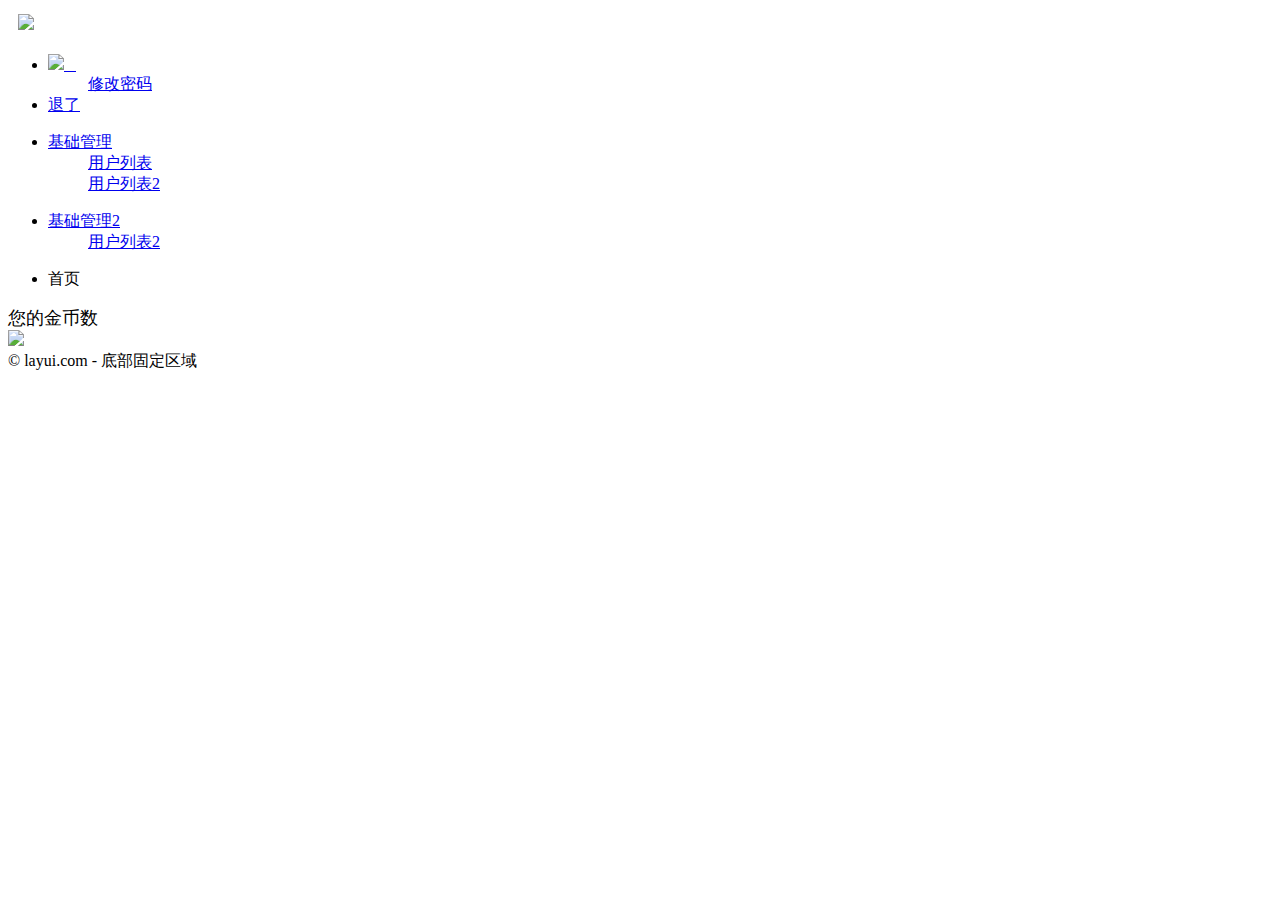
==== src/main/resources/templates/view/main/main.html @ 85f6c6fc "添加后台管理页面" ====
<!DOCTYPE html>
<html>
<head>
<meta charset="utf-8">
<meta name="viewport"
	content="width=device-width, initial-scale=1, maximum-scale=1">
<title>layout 后台大布局 - Layui</title>
<link rel="stylesheet" th:href="@{/static/layui/css/layui.css}" /></link>
<script th:src="@{/static/layui/layui.js}"></script>
</head>
<body class="layui-layout-body">
	<input id="customer_id" type="hidden" value="711347">
	<div class="layui-layout layui-layout-admin">
		<div class="layui-header layui-bg-cyan">
			<div class="layui-logo"
				style="color: #fff; font-size: 22px; width: 300px;">
				<img src='/yuejian-agent/imgs/logo.png'
					style="width: 45px; margin: 0px 10px 0px 10px;">五洲
			</div>
			<!-- 头部区域（可配合layui已有的水平导航） -->
			<ul class="layui-nav layui-layout-right">
				<li class="layui-nav-item" style="widht: 600px;">
					<!-- 代理用户 --> <!-- 省继承人用户 --> <a href="javascript:;"> <img
						src="http://yuejian-app.oss-cn-shenzhen.aliyuncs.com/photoalbum/7113471515851321757.jpg"
						class="layui-nav-img"> &nbsp;&nbsp;<span th:text="${session.loginUser.username}"></span>
				</a>

					<dl class="layui-nav-child">
						<dd>
							<a href="javascript:modifyPwd()">修改密码</a>
						</dd>
					</dl>
				</li>
				<li class="layui-nav-item"><a href="javascript:exit()">退了</a></li>
			</ul>
		</div>

		<div class="layui-side layui-bg-cyan">
			<div class="layui-side-scroll">
				<!-- 左侧导航区域（可配合layui已有的垂直导航） -->
				<ul class="layui-nav layui-nav-tree" lay-filter="test">
					<li class="layui-nav-item"><a class=""
						href="javascript:;">基础管理</a>
						<dl class="layui-nav-child">
							<dd>
								<a
									href="javascript:openTab('/wz-glassesmg/api/customer/toCustomer','用户列表');;">用户列表</a>
							</dd>
							<dd>
								<a
									href="javascript:openTab('/wz-glassesmg/api/customer/toCustomer','用户列表');;">用户列表2</a>
							</dd>
						</dl>
					</li>
				</ul>
				<ul class="layui-nav layui-nav-tree" lay-filter="test">
					<li class="layui-nav-item"><a class=""
						href="javascript:;">基础管理2</a>
						<dl class="layui-nav-child">
							<dd>
								<a
									href="javascript:openTab('/wz-glassesmg/api/customer/toCustomer','用户列表');;">用户列表2</a>
							</dd>
						</dl>
					</li>
				</ul>
			</div>
		</div>

		<div class="layui-body">
			<!-- 内容主体区域 -->
			<div class="layui-tab" lay-allowClose="true" lay-filter="demo"
				id="main-tab">
				<ul class="layui-tab-title">
					<li class="layui-this">首页</li>
				</ul>

				<div class="layui-tab-content">
					<div class="layui-tab-item layui-show">
						<div class="layui-row">
							<div class="layui-col-xs3">
								<div class="grid" style="font-size: 18px; font-family: '微软雅黑';">
									<div class="data_block platform_gold">
										<div class='title'>您的金币数</div>
										<div class='icon'>
											<img src='/yuejian-agent/imgs/coins.png' width="50px">
										</div>
										<div class='content'></div>
										<div style="clear: both;"></div>
									</div>
								</div>
							</div>
							<div class="layui-col-xs3">
								<div class="grid" style="font-size: 18px; font-family: '微软雅黑';">

								</div>
							</div>
							<div class="layui-col-xs3">
								<div class="grid" style="font-size: 18px; font-family: '微软雅黑';">

								</div>
							</div>
							<div class="layui-col-xs3">
								<div class="grid" style="font-size: 18px; font-family: '微软雅黑';">

								</div>
							</div>
						</div>
					</div>
				</div>
			</div>

		</div>
	</div>

	<div class="layui-footer">
		<!-- 底部固定区域 -->
		© layui.com - 底部固定区域
	</div>
	</div>
	<script>
		var layer;
		var element;
		var ctx = '/yuejian-agent';
		layui.use('element', function() {
			element = layui.element;

			//一些事件监听
			element.on('tab(demo)', function(data) {
				console.log(data);
			});
		});

		layui.use('layer', function() {
			layer = layui.layer;
		});

		function modifyPwd() {
			layer.open({
				type : 2,
				area : [ '450px', '300px' ],
				title : '修改密码',
				content : ctx + '/agent/password2.do',
				success : function(layero, index) {
					var body = layer.getChildFrame('body', index);
					var iframeWin = window[layero.find('iframe')[0]['name']]; //得到iframe页的窗口对象，执行iframe页的方法：iframeWin.method();
				}
			});
		}

		function exit() {
			layer.confirm('确认要退出吗?', {
				title : '温馨提示'
			}, function(index) {
				if (index) {
					window.location = ctx + "/agent/userLoginOut.do";
				}
			});
		}

		function openTab(url, title) {
			console.log(url);
			element.tabDelete("demo", title);
			element.tabAdd('demo', {
				title : title,
				content : "<iframe src=" + url
						+ " style='width:98%;height:800px;border:0;'>",
				id : title
			});
			element.tabChange('demo', title);
		}
	</script>
</body>

</html>
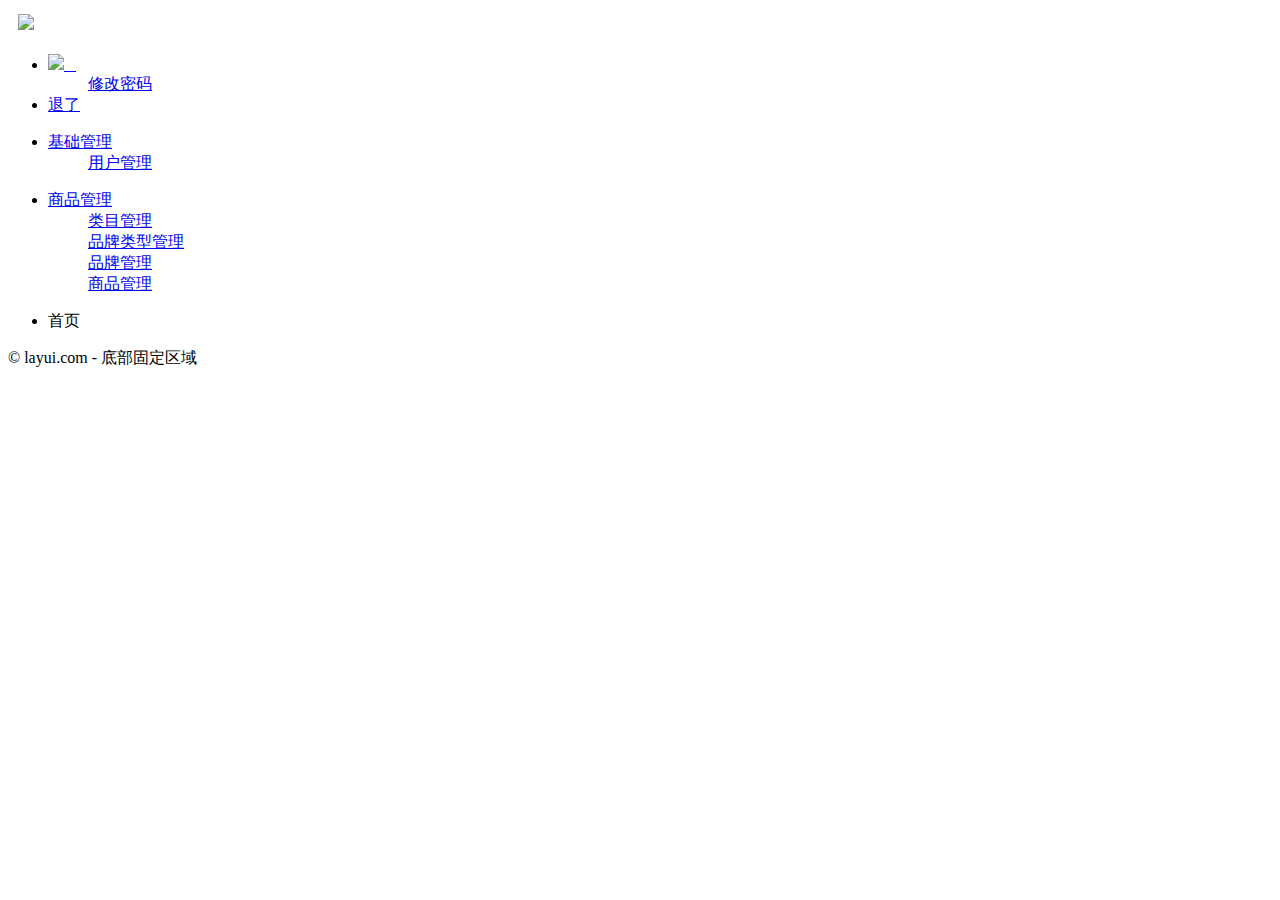
==== commit 88bf6aa0: "后台页面模板搭建" ====
--- a/src/main/resources/templates/view/main/main.html
+++ b/src/main/resources/templates/view/main/main.html
@@ -22,7 +22,7 @@
 				<li class="layui-nav-item" style="widht: 600px;">
 					<!-- 代理用户 --> <!-- 省继承人用户 --> <a href="javascript:;"> <img
 						src="http://yuejian-app.oss-cn-shenzhen.aliyuncs.com/photoalbum/7113471515851321757.jpg"
-						class="layui-nav-img"> &nbsp;&nbsp;<span th:text="${session.loginUser.username}"></span>
+						class="layui-nav-img"> &nbsp;&nbsp;<span th:text="${session.loginUser.user.username}"></span>
 				</a>
 
 					<dl class="layui-nav-child">
@@ -38,28 +38,36 @@
 		<div class="layui-side layui-bg-cyan">
 			<div class="layui-side-scroll">
 				<!-- 左侧导航区域（可配合layui已有的垂直导航） -->
-				<ul class="layui-nav layui-nav-tree" lay-filter="test">
+				<ul class="layui-nav layui-nav-tree" lay-filter="test" th:if="${session.loginUser.role.powerJson.contains('基础管理')}">
 					<li class="layui-nav-item"><a class=""
 						href="javascript:;">基础管理</a>
 						<dl class="layui-nav-child">
-							<dd>
+							<dd th:if="${session.loginUser.role.powerJson.contains('用户管理')}">
 								<a
-									href="javascript:openTab('/wz-glassesmg/api/customer/toCustomer','用户列表');;">用户列表</a>
-							</dd>
-							<dd>
-								<a
-									href="javascript:openTab('/wz-glassesmg/api/customer/toCustomer','用户列表');;">用户列表2</a>
+									href="javascript:openTab('/wz-glassesmg/api/customer/toCustomer.do','用户管理');;">用户管理</a>
 							</dd>
 						</dl>
 					</li>
 				</ul>
 				<ul class="layui-nav layui-nav-tree" lay-filter="test">
 					<li class="layui-nav-item"><a class=""
-						href="javascript:;">基础管理2</a>
+						href="javascript:;">商品管理</a>
 						<dl class="layui-nav-child">
 							<dd>
 								<a
-									href="javascript:openTab('/wz-glassesmg/api/customer/toCustomer','用户列表');;">用户列表2</a>
+									href="javascript:openTab('/wz-glassesmg/api/customer/toCustomer','类目管理');;">类目管理</a>
+							</dd>
+							<dd>
+								<a
+									href="javascript:openTab('/wz-glassesmg/api/customer/toCustomer','品牌类型管理');;">品牌类型管理</a>
+							</dd>
+							<dd>
+								<a
+									href="javascript:openTab('/wz-glassesmg/api/customer/toCustomer','品牌管理');;">品牌管理</a>
+							</dd>
+							<dd>
+								<a
+									href="javascript:openTab('/wz-glassesmg/api/customer/toCustomer','商品管理');;">商品管理</a>
 							</dd>
 						</dl>
 					</li>
@@ -76,37 +84,7 @@
 				</ul>
 
 				<div class="layui-tab-content">
-					<div class="layui-tab-item layui-show">
-						<div class="layui-row">
-							<div class="layui-col-xs3">
-								<div class="grid" style="font-size: 18px; font-family: '微软雅黑';">
-									<div class="data_block platform_gold">
-										<div class='title'>您的金币数</div>
-										<div class='icon'>
-											<img src='/yuejian-agent/imgs/coins.png' width="50px">
-										</div>
-										<div class='content'></div>
-										<div style="clear: both;"></div>
-									</div>
-								</div>
-							</div>
-							<div class="layui-col-xs3">
-								<div class="grid" style="font-size: 18px; font-family: '微软雅黑';">
-
-								</div>
-							</div>
-							<div class="layui-col-xs3">
-								<div class="grid" style="font-size: 18px; font-family: '微软雅黑';">
-
-								</div>
-							</div>
-							<div class="layui-col-xs3">
-								<div class="grid" style="font-size: 18px; font-family: '微软雅黑';">
-
-								</div>
-							</div>
-						</div>
-					</div>
+					
 				</div>
 			</div>
 
